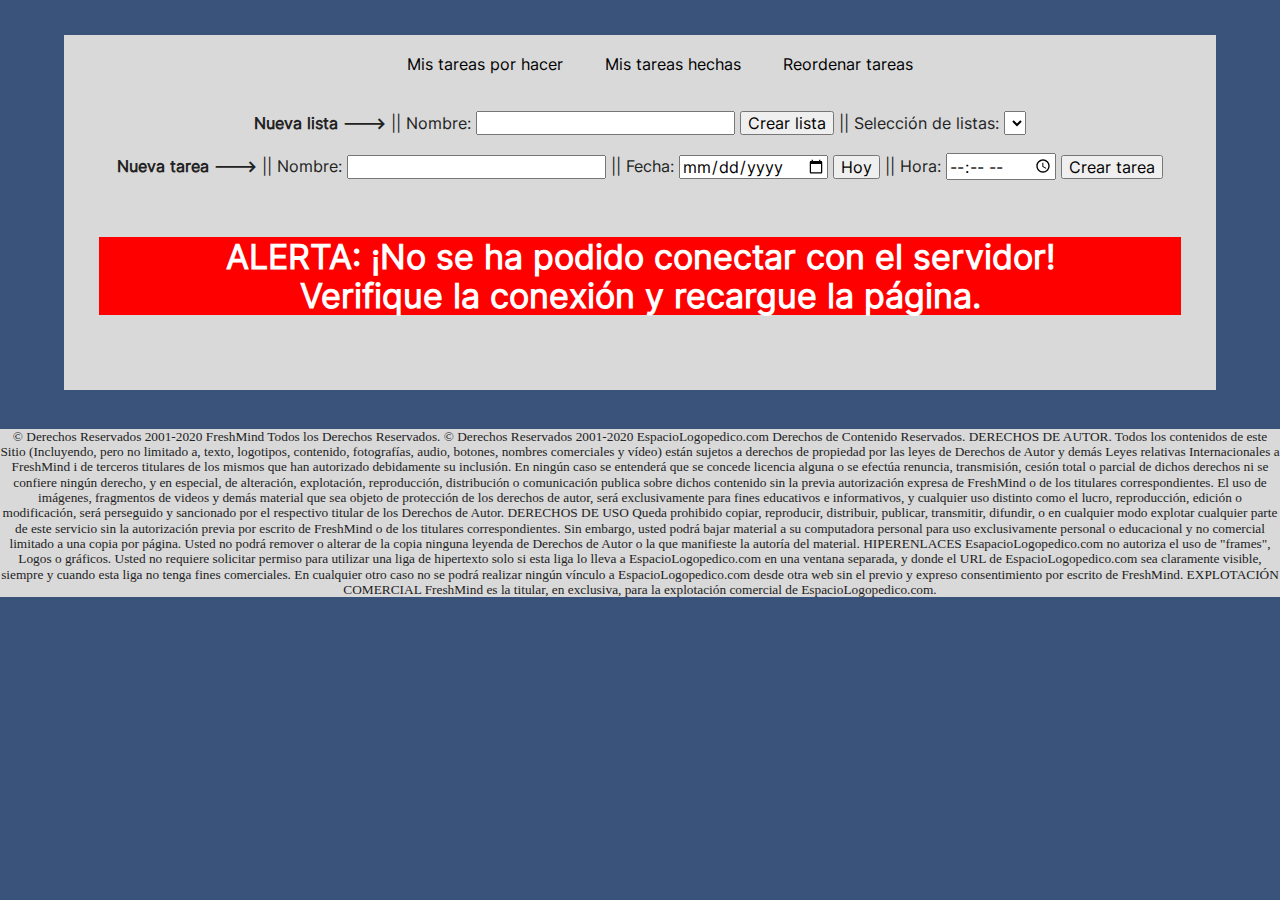
==== Web/index.html @ b886217e "add, update corregidos, consección con backend corregida" ====
<!DOCTYPE html>
<html lang="es">
<head>
    <meta charset="UTF-8">
    <title>ITB: ToDoList</title>

  <link rel="stylesheet" href="style.css">
  <link rel="stylesheet" href="../css/normalize.css">
  <link rel="stylesheet" href="../css/main.css">
  <link rel="stylesheet" href="../css/index.css">
  <meta name="theme-color" content="#fafafa">
  <script src="../js/main.js"></script>
  <link rel="apple-touch-icon" href="../rememberme-high-resolution-logo-black-on-transparent-background.ico">
</head>
<body>
    <header>
      <div class="menu">
        <nav>
          <ul>
            <li><a href="./index.html">Mis tareas por hacer</a></li>
            <li><a href="./checked.html">Mis tareas hechas</a></li>
            <li><a href="#" onclick="showTaskCreator(); return false;">Reordenar tareas</a></li>
          </ul>
          <div id="generarTasca">
            <form id="formulariLista">
              <label><b>Nueva lista ---></b> || Nombre:</label>
              <input type="text" id="nameList" required>
              <input type="button" onclick="putList(false)" value="Crear lista">
              <label> || Selección de listas:</label>
              <select id="seleccionarLista" required onclick="selectOptionSpinner(this.value)">
<!--                <option value="test1">Test</option>-->
              </select>
            </form>
            <br>
            <form id="formulariTasques">
              <label><b>Nueva tarea ---></b> || Nombre:</label>
              <input type="text" id="tareaNombre" required>
              <label> || Fecha:</label>
              <input type="date" id="tareaDate" required>
              <input type="button" onclick="setTodayValue()" value="Hoy">
              <label> || Hora:</label>
              <input type="time" id="tareaTime" required>
              <input type="button" onclick="putTask(false)" value="Crear tarea">
            </form>
            <h5 id="avisoGuardado"><i>(Todos los datos se guardarán en la API de tareas)</i></h5>
            <br>
          </div>
        </nav>
      </div>
    </header>
    <nav class="bluebg">

    </nav>
    <footer class="footer">
      <p>
        © Derechos Reservados 2001-2020 FreshMind Todos los Derechos Reservados.
        © Derechos Reservados 2001-2020 EspacioLogopedico.com Derechos de Contenido Reservados.

        DERECHOS DE AUTOR.
        Todos los contenidos de este Sitio (Incluyendo, pero no limitado a, texto, logotipos, contenido, fotografías, audio, botones, nombres comerciales y vídeo) están sujetos a derechos de propiedad por las leyes de Derechos de Autor y demás Leyes relativas Internacionales a FreshMind i de terceros titulares de los mismos que han autorizado debidamente su inclusión.

        En ningún caso se entenderá que se concede licencia alguna o se efectúa renuncia, transmisión, cesión total o parcial de dichos derechos ni se confiere ningún derecho, y en especial, de alteración, explotación, reproducción, distribución o comunicación publica sobre dichos contenido sin la previa autorización expresa de FreshMind o de los titulares correspondientes.

        El uso de imágenes, fragmentos de videos y demás material que sea objeto de protección de los derechos de autor, será exclusivamente para fines educativos e informativos, y cualquier uso distinto como el lucro, reproducción, edición o modificación, será perseguido y sancionado por el respectivo titular de los Derechos de Autor.

        DERECHOS DE USO
        Queda prohibido copiar, reproducir, distribuir, publicar, transmitir, difundir, o en cualquier modo explotar cualquier parte de este servicio sin la autorización previa por escrito de FreshMind o de los titulares correspondientes. Sin embargo, usted podrá bajar material a su computadora personal para uso exclusivamente personal o educacional y no comercial limitado a una copia por página. Usted no podrá remover o alterar de la copia ninguna leyenda de Derechos de Autor o la que manifieste la autoría del material.

        HIPERENLACES
        EsapacioLogopedico.com no autoriza el uso de "frames", Logos o gráficos. Usted no requiere solicitar permiso para utilizar una liga de hipertexto solo si esta liga lo lleva a EspacioLogopedico.com en una ventana separada, y donde el URL de EspacioLogopedico.com sea claramente visible, siempre y cuando esta liga no tenga fines comerciales. En cualquier otro caso no se podrá realizar ningún vínculo a EspacioLogopedico.com desde otra web sin el previo y expreso consentimiento por escrito de FreshMind.

        EXPLOTACIÓN COMERCIAL
        FreshMind es la titular, en exclusiva, para la explotación comercial de EspacioLogopedico.com.
      </p>
    </footer>
</body>

</html>
---- Web/style.css ----
@font-face {
    font-family: 'Inter';
    src: url('fonts/Inter-Regular.woff2') format('woff2'),
    url('fonts/Inter-Regular.woff') format('woff');
    font-weight: normal;
    font-style: normal;
    font-display: swap;
}

p{
  font-size: 1.2em;
}

nav{
    font-family: Inter, sans-serif;
    margin: 3%;
}

.bluebg{
    background-color: #39537A;
}

.contenedor {
    position: relative;
    display: flex;
    flex-direction: row;
    flex-wrap: nowrap;
    justify-content: center;
    align-items: center;
    align-content: center;
    height: 100px;
    text-align: center;
    margin-bottom: 1rem;
}

.items:nth-child(1) {
    outline: #39537A solid 2px;
    color: #FFFFFF;
    order: 0;
    width: 10%;
    height: 100px;
}

.items:nth-child(2) {
    color: #FFFFFF;
    outline: #000000 solid 2px;
    background: linear-gradient(180deg, rgba(14,98,144,1) 0%, rgba(4,20,29,1) 100%);
    padding-left: 2%;
    text-align: left;
    display: block;
    order: 1;
    width: 90%;
    height: 100px;
}

.vertical-center {
    margin: 0;
    position: absolute;
    top: 50%;
    -ms-transform: translateY(-50%);
    transform: translateY(-50%);
}


.eliminar{
  float: right;
  transform: translateY(50%);
}

.editar{
  float: right;
  transform: translateY(50%);
}

#generarTasca{
  text-align: center;
}

/**
.textitem{
    margin-top: 25px;
    margin-bottom: 10px;
}
**/
---- css/main.css ----
/*! HTML5 Boilerplate v8.0.0 | MIT License | https://html5boilerplate.com/ */

/* main.css 2.1.0 | MIT License | https://github.com/h5bp/main.css#readme */
/*
 * What follows is the result of much research on cross-browser styling.
 * Credit left inline and big thanks to Nicolas Gallagher, Jonathan Neal,
 * Kroc Camen, and the H5BP dev community and team.
 */

/* ==========================================================================
   Base styles: opinionated defaults
   ========================================================================== */

html {
  color: #222;
  font-size: 1em;
}

::-moz-selection {
  background: #b3d4fc;
  text-shadow: none;
}

::selection {
  background: #b3d4fc;
  text-shadow: none;
}

/*
 * A better looking default horizontal rule
 */

hr {
  display: block;
  height: 1px;
  border: 0;
  border-top: 1px solid #ccc;
  margin: 1em 0;
  padding: 0;
}

/*
 * Remove the gap between audio, canvas, iframes,
 * images, videos and the bottom of their containers:
 * https://github.com/h5bp/html5-boilerplate/issues/440
 */

audio,
canvas,
iframe,
img,
svg,
video {
  vertical-align: middle;
}

/*
 * Remove default fieldset styles.
 */

fieldset {
  border: 0;
  margin: 0;
  padding: 0;
}

/*
 * Allow only vertical resizing of textareas.
 */

textarea {
  resize: vertical;
}

/*
 * Hide visually and from screen readers
 */

.hidden,
[hidden] {
  display: none !important;
}

/*
 * Hide only visually, but have it available for screen readers:
 * https://snook.ca/archives/html_and_css/hiding-content-for-accessibility
 *
 * 1. For long content, line feeds are not interpreted as spaces and small width
 *    causes content to wrap 1 word per line:
 *    https://medium.com/@jessebeach/beware-smushed-off-screen-accessible-text-5952a4c2cbfe
 */

.sr-only {
  border: 0;
  clip: rect(0, 0, 0, 0);
  height: 1px;
  margin: -1px;
  overflow: hidden;
  padding: 0;
  position: absolute;
  white-space: nowrap;
  width: 1px;
  /* 1 */
}

/*
 * Extends the .sr-only class to allow the element
 * to be focusable when navigated to via the keyboard:
 * https://www.drupal.org/node/897638
 */

.sr-only.focusable:active,
.sr-only.focusable:focus {
  clip: auto;
  height: auto;
  margin: 0;
  overflow: visible;
  position: static;
  white-space: inherit;
  width: auto;
}

/*
 * Hide visually and from screen readers, but maintain layout
 */

.invisible {
  visibility: hidden;
}

/*
 * Clearfix: contain floats
 *
 * For modern browsers
 * 1. The space content is one way to avoid an Opera bug when the
 *    `contenteditable` attribute is included anywhere else in the document.
 *    Otherwise it causes space to appear at the top and bottom of elements
 *    that receive the `clearfix` class.
 * 2. The use of `table` rather than `block` is only necessary if using
 *    `:before` to contain the top-margins of child elements.
 */

.clearfix::before,
.clearfix::after {
  content: " ";
  display: table;
}

.clearfix::after {
  clear: both;
}

/* ==========================================================================
   EXAMPLE Media Queries for Responsive Design.
   These examples override the primary ('mobile first') styles.
   Modify as content requires.
   ========================================================================== */

@media only screen and (min-width: 35em) {
  /* Style adjustments for viewports that meet the condition */
}

@media print,
  (-webkit-min-device-pixel-ratio: 1.25),
  (min-resolution: 1.25dppx),
  (min-resolution: 120dpi) {
  /* Style adjustments for high resolution devices */
}

/* ==========================================================================
   Print styles.
   Inlined to avoid the additional HTTP request:
   https://www.phpied.com/delay-loading-your-print-css/
   ========================================================================== */

@media print {
  *,
  *::before,
  *::after {
    background: #fff !important;
    color: #000 !important;
    /* Black prints faster */
    box-shadow: none !important;
    text-shadow: none !important;
  }

  a,
  a:visited {
    text-decoration: underline;
  }

  a[href]::after {
    content: " (" attr(href) ")";
  }

  abbr[title]::after {
    content: " (" attr(title) ")";
  }

  /*
   * Don't show links that are fragment identifiers,
   * or use the `javascript:` pseudo protocol
   */
  a[href^="#"]::after,
  a[href^="javascript:"]::after {
    content: "";
  }

  pre {
    white-space: pre-wrap !important;
  }

  pre,
  blockquote {
    border: 1px solid #999;
    page-break-inside: avoid;
  }

  /*
   * Printing Tables:
   * https://web.archive.org/web/20180815150934/http://css-discuss.incutio.com/wiki/Printing_Tables
   */
  thead {
    display: table-header-group;
  }

  tr,
  img {
    page-break-inside: avoid;
  }

  p,
  h2,
  h3 {
    orphans: 3;
    widows: 3;
  }

  h2,
  h3 {
    page-break-after: avoid;
  }
}
---- css/index.css ----
ul {
  list-style: none;
  display: flex;
  justify-content: center;
}
li {
  margin: 2%;
}

.menu nav ul li :hover {
  color: cornflowerblue;
}

a {
  text-decoration: none;
  color: black;
}

.menu{
  background-color: #D9D9D9;
  margin: 0 auto;
  width: 90%;
}
body {
  background-color: #39537A;
}
.footer{
  position: relative;
  bottom: 0;
  width: 100%;
  background-color: #D9D9D9;
  text-align: center;
}
.footer p {
  font-size: smaller;
}
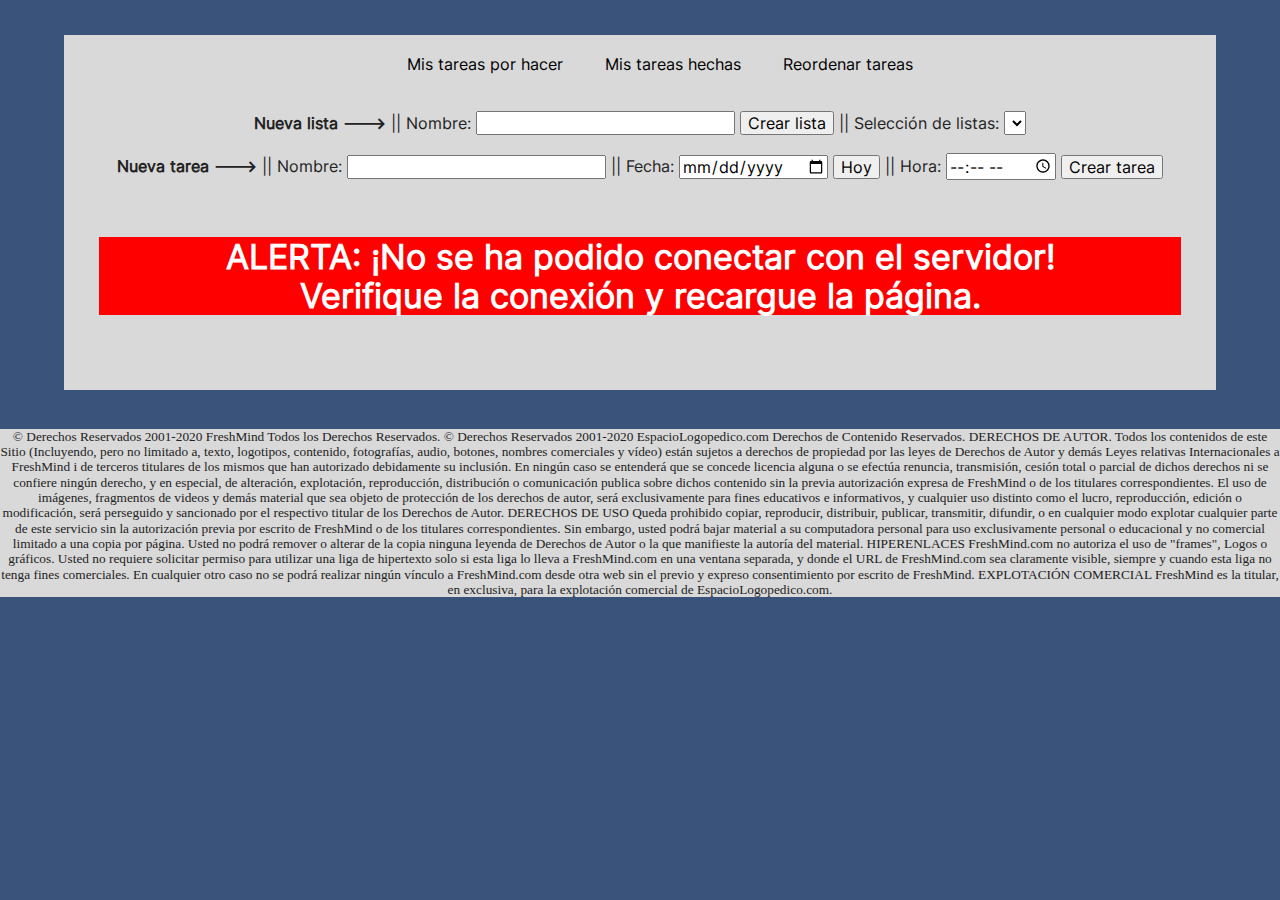
==== commit d0cad549: "Merge remote-tracking branch 'origin/develop' into develop" ====
--- a/Web/index.html
+++ b/Web/index.html
@@ -67,7 +67,7 @@
         Queda prohibido copiar, reproducir, distribuir, publicar, transmitir, difundir, o en cualquier modo explotar cualquier parte de este servicio sin la autorización previa por escrito de FreshMind o de los titulares correspondientes. Sin embargo, usted podrá bajar material a su computadora personal para uso exclusivamente personal o educacional y no comercial limitado a una copia por página. Usted no podrá remover o alterar de la copia ninguna leyenda de Derechos de Autor o la que manifieste la autoría del material.
 
         HIPERENLACES
-        EsapacioLogopedico.com no autoriza el uso de "frames", Logos o gráficos. Usted no requiere solicitar permiso para utilizar una liga de hipertexto solo si esta liga lo lleva a EspacioLogopedico.com en una ventana separada, y donde el URL de EspacioLogopedico.com sea claramente visible, siempre y cuando esta liga no tenga fines comerciales. En cualquier otro caso no se podrá realizar ningún vínculo a EspacioLogopedico.com desde otra web sin el previo y expreso consentimiento por escrito de FreshMind.
+        FreshMind.com no autoriza el uso de "frames", Logos o gráficos. Usted no requiere solicitar permiso para utilizar una liga de hipertexto solo si esta liga lo lleva a FreshMind.com en una ventana separada, y donde el URL de FreshMind.com sea claramente visible, siempre y cuando esta liga no tenga fines comerciales. En cualquier otro caso no se podrá realizar ningún vínculo a FreshMind.com desde otra web sin el previo y expreso consentimiento por escrito de FreshMind.
 
         EXPLOTACIÓN COMERCIAL
         FreshMind es la titular, en exclusiva, para la explotación comercial de EspacioLogopedico.com.
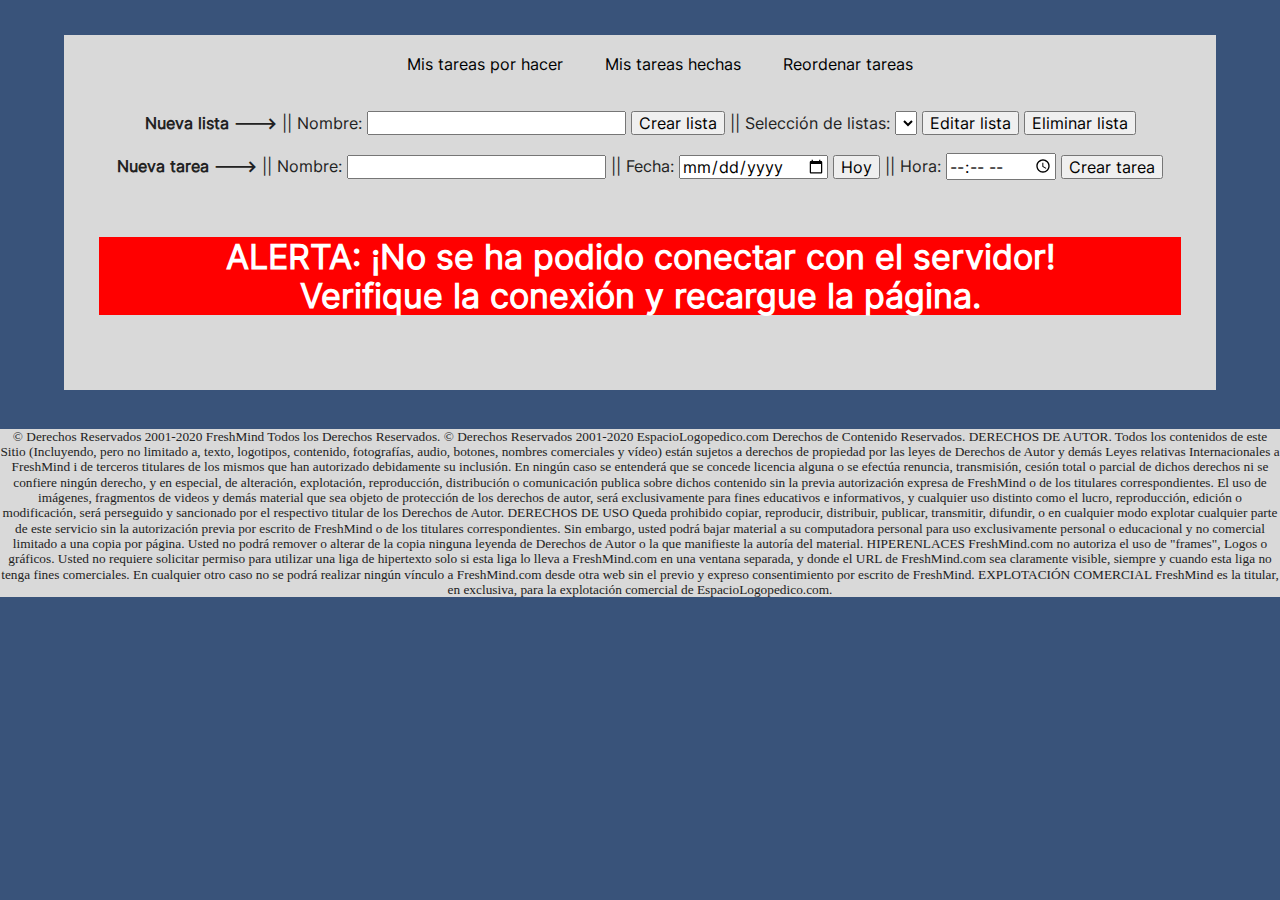
==== commit c6dc6114: "eliminar casi terminado" ====
--- a/Web/index.html
+++ b/Web/index.html
@@ -30,6 +30,8 @@
               <select id="seleccionarLista" required onclick="selectOptionSpinner(this.value)">
 <!--                <option value="test1">Test</option>-->
               </select>
+              <input type="button" onclick="editList()" value="Editar lista">
+              <input type="button" onclick="deleteList()" value="Eliminar lista">
             </form>
             <br>
             <form id="formulariTasques">
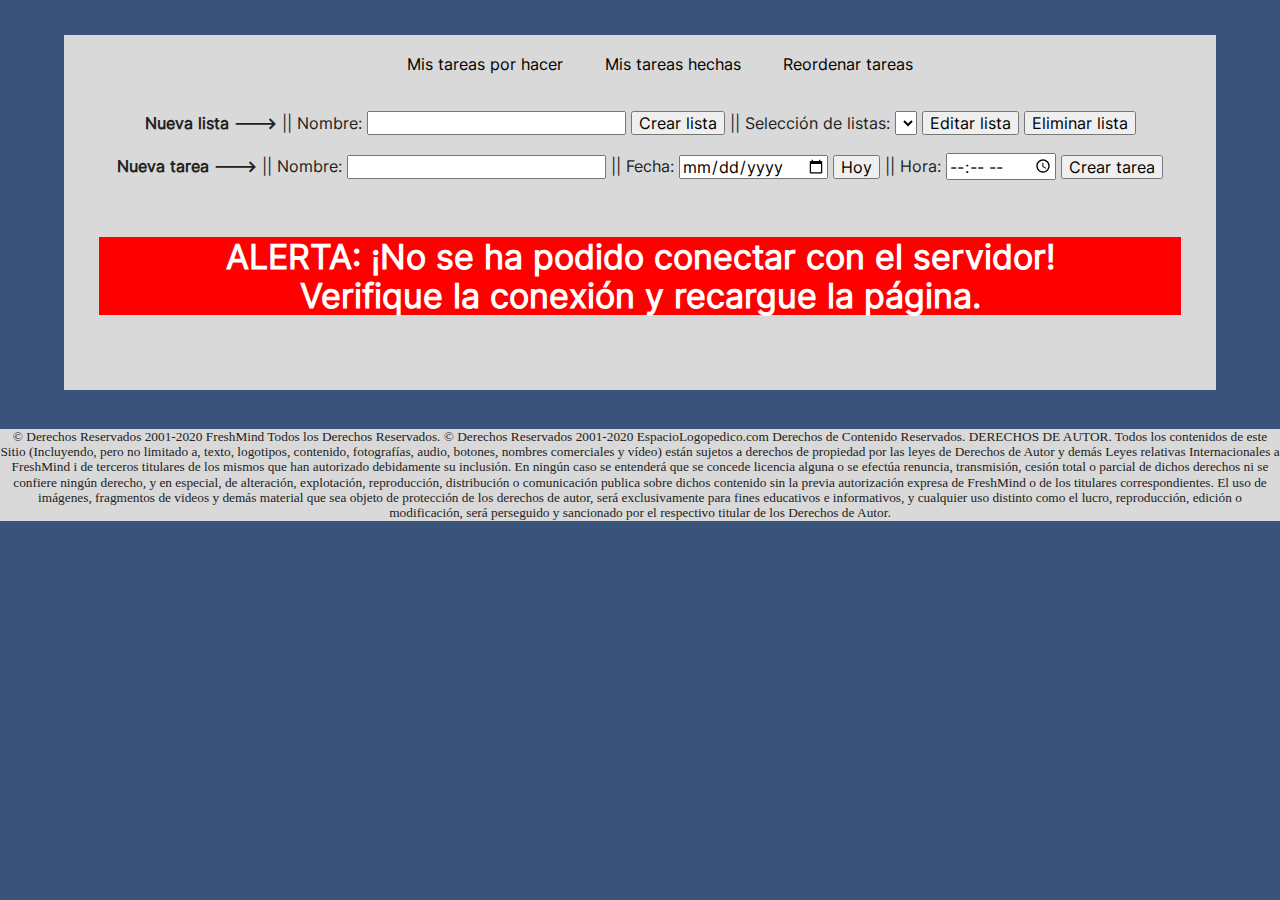
==== commit 4285874d: "finish" ====
--- a/Web/index.html
+++ b/Web/index.html
@@ -23,14 +23,14 @@
           </ul>
           <div id="generarTasca">
             <form id="formulariLista">
-              <label><b>Nueva lista ---></b> || Nombre:</label>
+              <label id="editlabel"><b>Nueva lista ---></b> || Nombre:</label>
               <input type="text" id="nameList" required>
               <input type="button" onclick="putList(false)" value="Crear lista">
               <label> || Selección de listas:</label>
-              <select id="seleccionarLista" required onclick="selectOptionSpinner(this.value)">
+              <select id="seleccionarLista" required onclick="selectOptionSpinner(this.value, this.value)">
 <!--                <option value="test1">Test</option>-->
               </select>
-              <input type="button" onclick="editList()" value="Editar lista">
+              <input id="editListBtn" type="button" onclick="editList()" value="Editar lista">
               <input type="button" onclick="deleteList()" value="Eliminar lista">
             </form>
             <br>
@@ -64,16 +64,6 @@
         En ningún caso se entenderá que se concede licencia alguna o se efectúa renuncia, transmisión, cesión total o parcial de dichos derechos ni se confiere ningún derecho, y en especial, de alteración, explotación, reproducción, distribución o comunicación publica sobre dichos contenido sin la previa autorización expresa de FreshMind o de los titulares correspondientes.
 
         El uso de imágenes, fragmentos de videos y demás material que sea objeto de protección de los derechos de autor, será exclusivamente para fines educativos e informativos, y cualquier uso distinto como el lucro, reproducción, edición o modificación, será perseguido y sancionado por el respectivo titular de los Derechos de Autor.
-
-        DERECHOS DE USO
-        Queda prohibido copiar, reproducir, distribuir, publicar, transmitir, difundir, o en cualquier modo explotar cualquier parte de este servicio sin la autorización previa por escrito de FreshMind o de los titulares correspondientes. Sin embargo, usted podrá bajar material a su computadora personal para uso exclusivamente personal o educacional y no comercial limitado a una copia por página. Usted no podrá remover o alterar de la copia ninguna leyenda de Derechos de Autor o la que manifieste la autoría del material.
-
-        HIPERENLACES
-        FreshMind.com no autoriza el uso de "frames", Logos o gráficos. Usted no requiere solicitar permiso para utilizar una liga de hipertexto solo si esta liga lo lleva a FreshMind.com en una ventana separada, y donde el URL de FreshMind.com sea claramente visible, siempre y cuando esta liga no tenga fines comerciales. En cualquier otro caso no se podrá realizar ningún vínculo a FreshMind.com desde otra web sin el previo y expreso consentimiento por escrito de FreshMind.
-
-        EXPLOTACIÓN COMERCIAL
-        FreshMind es la titular, en exclusiva, para la explotación comercial de EspacioLogopedico.com.
-      </p>
     </footer>
 </body>
 
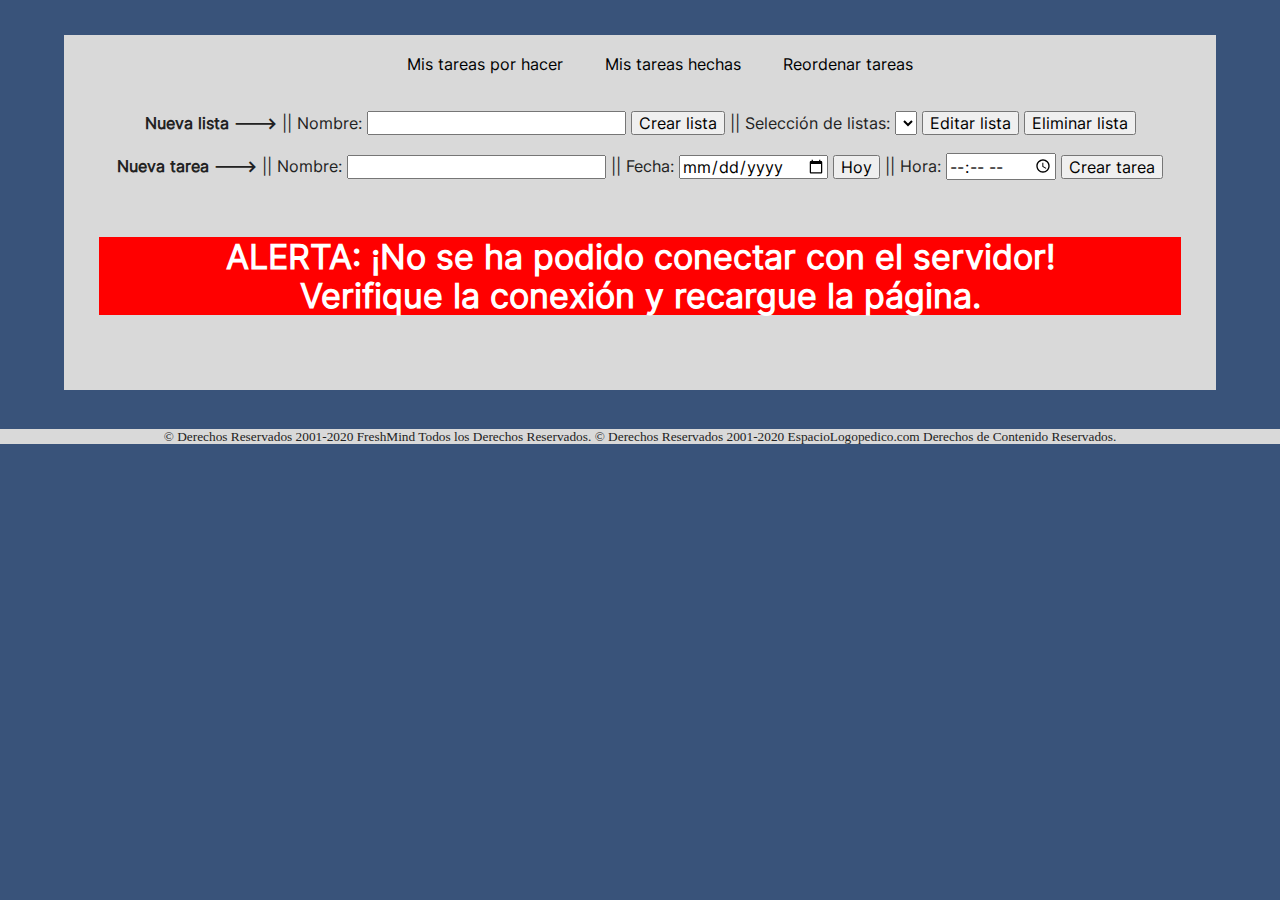
==== commit 194a2c05: "finish" ====
--- a/Web/index.html
+++ b/Web/index.html
@@ -57,13 +57,6 @@
       <p>
         © Derechos Reservados 2001-2020 FreshMind Todos los Derechos Reservados.
         © Derechos Reservados 2001-2020 EspacioLogopedico.com Derechos de Contenido Reservados.
-
-        DERECHOS DE AUTOR.
-        Todos los contenidos de este Sitio (Incluyendo, pero no limitado a, texto, logotipos, contenido, fotografías, audio, botones, nombres comerciales y vídeo) están sujetos a derechos de propiedad por las leyes de Derechos de Autor y demás Leyes relativas Internacionales a FreshMind i de terceros titulares de los mismos que han autorizado debidamente su inclusión.
-
-        En ningún caso se entenderá que se concede licencia alguna o se efectúa renuncia, transmisión, cesión total o parcial de dichos derechos ni se confiere ningún derecho, y en especial, de alteración, explotación, reproducción, distribución o comunicación publica sobre dichos contenido sin la previa autorización expresa de FreshMind o de los titulares correspondientes.
-
-        El uso de imágenes, fragmentos de videos y demás material que sea objeto de protección de los derechos de autor, será exclusivamente para fines educativos e informativos, y cualquier uso distinto como el lucro, reproducción, edición o modificación, será perseguido y sancionado por el respectivo titular de los Derechos de Autor.
     </footer>
 </body>
 
